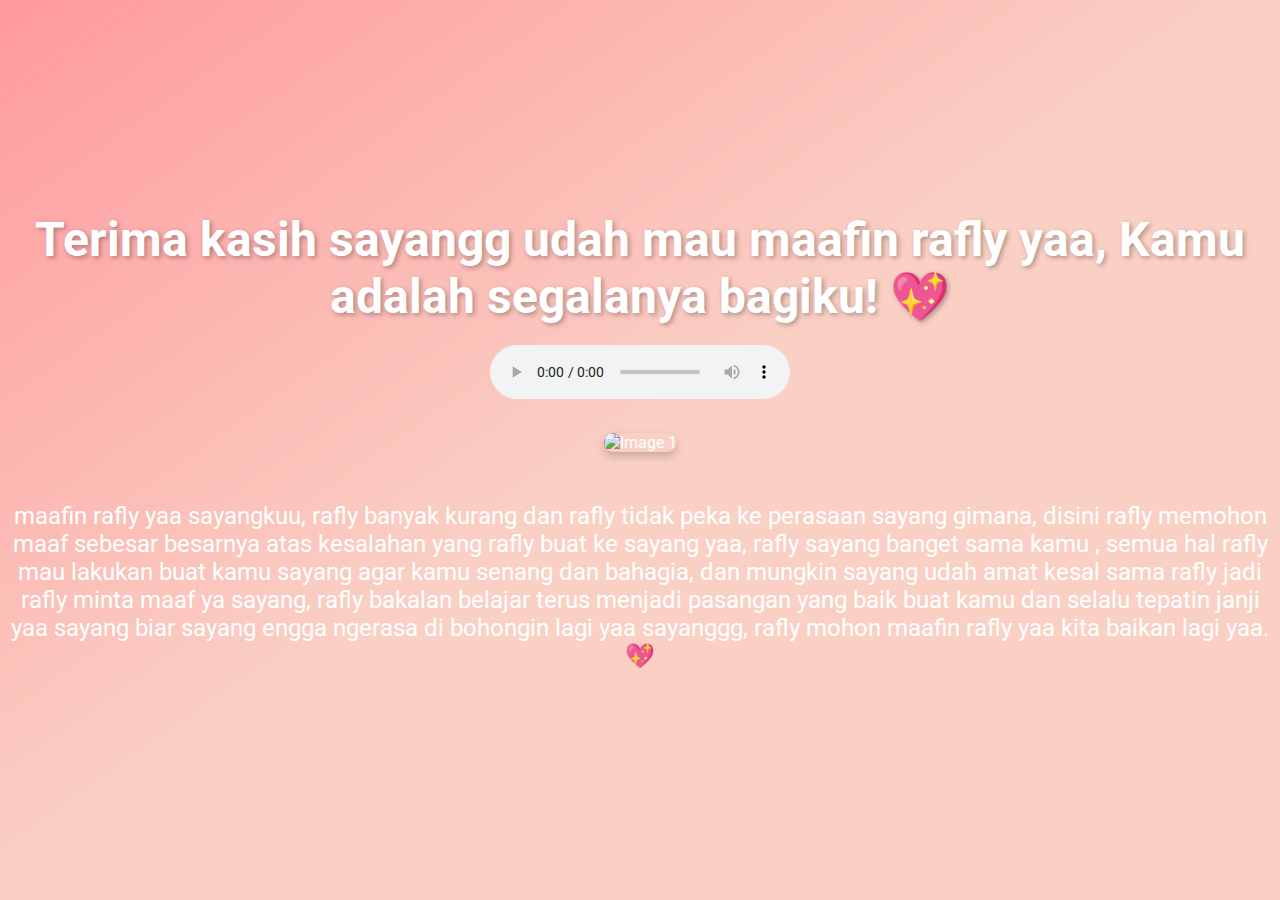
==== maafkan.html @ 6e34fd7f "Menambahkan fitur baru dan memperbaiki layout responsif" ====
<!DOCTYPE html>
<html lang="en">
  <head>
    <meta charset="UTF-8" />
    <meta name="viewport" content="width=device-width, initial-scale=1.0" />
    <title>Terima Kasih Telah Memaafkan</title>
    <link rel="stylesheet" href="style.css" />
    <link rel="preconnect" href="https://fonts.googleapis.com" />
    <link rel="preconnect" href="https://fonts.gstatic.com" crossorigin />
    <link href="https://fonts.googleapis.com/css2?family=Roboto:ital,wght@0,100;0,300;0,400;0,500;0,700;0,900;1,100;1,300;1,400;1,500;1,700;1,900&display=swap" rel="stylesheet" />
  </head>
  <body>
    <div class="surprise">
      <h2>Terima kasih sayangg udah mau maafin rafly yaa, Kamu adalah segalanya bagiku! 💖</h2>
      <audio id="music" controls autoplay>
        <source src="Aziz Hedra - Somebody’s Pleasure.mp3" type="audio/mpeg" />
      </audio>
    </div>

    <!-- Card Slider -->
    <div class="slider">
      <div class="slide-track">
        <div class="slide"><img src="6f237202-5aa0-41b8-84a8-4cf5075e0b94.JPG" alt="Image 1" /></div>
        <div class="slide"><img src="8f2192c2-0dee-472f-9c68-781af92a6a4f.JPG" alt="Image 2" /></div>
        <div class="slide"><img src="93c9f1fa-9ab1-4af5-bc72-c1e7ae8b0140.JPG" alt="Image 3" /></div>
        <div class="slide"><img src="256a82b0-daa8-4430-b2d5-a9e3c4f5dc15 2.JPG" alt="Image 4" /></div>
        <div class="slide"><img src="bc0f04c5-0024-4fa0-a4ec-9d075d48cd99.JPG" alt="Image 5" /></div>
        <!-- Duplicate slides to create an infinite loop effect -->
        <div class="slide"><img src="6f237202-5aa0-41b8-84a8-4cf5075e0b94.JPG" alt="Image 1" /></div>
        <div class="slide"><img src="8f2192c2-0dee-472f-9c68-781af92a6a4f.JPG" alt="Image 2" /></div>
        <div class="slide"><img src="93c9f1fa-9ab1-4af5-bc72-c1e7ae8b0140.JPG" alt="Image 3" /></div>
        <div class="slide"><img src="256a82b0-daa8-4430-b2d5-a9e3c4f5dc15 2.JPG" alt="Image 4" /></div>
        <div class="slide"><img src="ef9192b3-15b0-4f6c-9820-601ac6da73af 2.JPG" alt="Image 5" /></div>
      </div>
    </div>
    <div class="caption">
      <p>
        maafin rafly yaa sayangkuu, rafly banyak kurang dan rafly tidak peka ke perasaan sayang gimana, disini rafly memohon maaf sebesar besarnya atas kesalahan yang rafly buat ke sayang yaa, rafly sayang banget sama kamu , semua hal rafly
        mau lakukan buat kamu sayang agar kamu senang dan bahagia, dan mungkin sayang udah amat kesal sama rafly jadi rafly minta maaf ya sayang, rafly bakalan belajar terus menjadi pasangan yang baik buat kamu dan selalu tepatin janji yaa
        sayang biar sayang engga ngerasa di bohongin lagi yaa sayanggg, rafly mohon maafin rafly yaa kita baikan lagi yaa. 💖
      </p>
    </div>

    <script src="script.js"></script>
  </body>
</html>
---- style.css ----
body {
  font-family: 'roboto', sans-serif;
  background: linear-gradient(to bottom right, #ff9a9e, #fad0c4, #fad0c4);
  text-align: center;
  color: #fff;
  margin: 0;
  height: 100vh;
  display: flex;
  justify-content: center;
  align-items: center;
  flex-direction: column;
}

h1,
h2 {
  font-size: 3em;
  color: #fff;
  text-shadow: 2px 2px 5px rgba(0, 0, 0, 0.3);
  margin: 0;
}

p {
  font-size: 1.5em;
  color: #fff;
  margin: 20px 0;
}

.button-container {
  margin-top: 20px;
}

button {
  padding: 15px 30px;
  font-size: 1.2em;
  margin: 10px;
  border: none;
  border-radius: 50px;
  cursor: pointer;
  transition: all 0.3s ease;
}

#yesButton {
  background-color: #f1c40f;
  color: #fff;
  box-shadow: 0 0 15px 2px rgba(255, 255, 255, 0.6);
}

#noButton {
  position: relative;
  transition: transform 0.3s ease; /* Transisi smooth untuk transformasi */
}

#noButton.moving {
  animation: smoothShake 0.5s ease infinite;
}

@keyframes smoothShake {
  0% {
    transform: translate(0, 0);
  }
  25% {
    transform: translate(10px, -10px);
  }
  50% {
    transform: translate(-10px, 10px);
  }
  75% {
    transform: translate(10px, 10px);
  }
  100% {
    transform: translate(-10px, -10px);
  }
}

.surprise img {
  width: 100%;
  max-width: 400px;
  border-radius: 20px;
  margin-top: 20px;
}

.surprise audio {
  margin-top: 20px;
}

/* Pop-up styling */
.popup {
  display: none;
  position: fixed;
  z-index: 1000;
  left: 0;
  top: 0;
  width: 100%;
  height: 100%;
  background-color: rgba(0, 0, 0, 0.7); /* Background transparan gelap */
}

.popup-content {
  background-color: #fff;
  margin: 15% auto;
  padding: 20px;
  border-radius: 10px;
  width: 300px;
  text-align: center;
  box-shadow: 0px 0px 10px rgba(0, 0, 0, 0.3);
}

.popup-content h2 {
  color: #f76c6c;
}

.popup-content p {
  color: #333;
}

.close {
  color: #aaa;
  float: right;
  font-size: 24px;
  font-weight: bold;
}

.close:hover,
.close:focus {
  color: #f76c6c;
  cursor: pointer;
}

/* Card Slider */
.slider {
  width: 90%;
  max-width: 800px;
  margin: 20px auto;
  overflow: hidden;
  position: relative;
}

.slide-track {
  display: flex;
  width: 500%;
  animation: scroll 20s linear infinite;
}

.slide {
  width: 20%;
  flex-shrink: 0;
  box-sizing: border-box;
  padding: 10px;
}

.slide img {
  width: 50%;
  border-radius: 10px;
  box-shadow: 0 4px 8px rgba(0, 0, 0, 0.2);
}

/* Keyframes for scrolling effect */
@keyframes scroll {
  0% {
    transform: translateX(0);
  }
  100% {
    transform: translateX(-100%);
  }
}

/* Media Queries for Mobile */
@media (max-width: 768px) {
  h1,
  h2 {
    font-size: 2em;
  }

  p {
    font-size: 1.2em;
  }

  .surprise img {
    width: 100%;
  }

  .slide img {
    width: 20vh;
  }
}
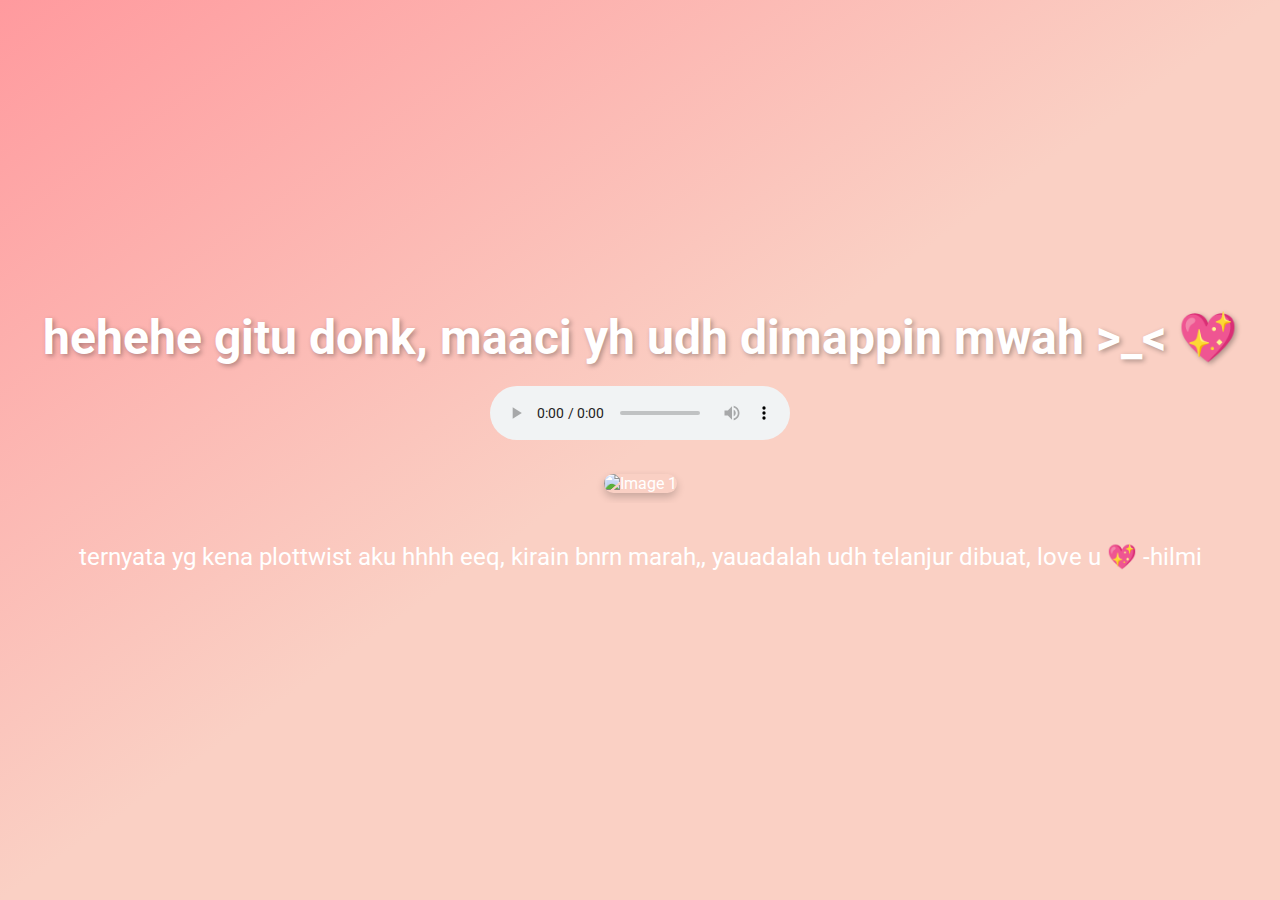
==== commit f8d44bcf: "Update maafkan.html" ====
--- a/maafkan.html
+++ b/maafkan.html
@@ -3,7 +3,7 @@
   <head>
     <meta charset="UTF-8" />
     <meta name="viewport" content="width=device-width, initial-scale=1.0" />
-    <title>Terima Kasih Telah Memaafkan</title>
+    <title>maaci udah maapin</title>
     <link rel="stylesheet" href="style.css" />
     <link rel="preconnect" href="https://fonts.googleapis.com" />
     <link rel="preconnect" href="https://fonts.gstatic.com" crossorigin />
@@ -11,7 +11,7 @@
   </head>
   <body>
     <div class="surprise">
-      <h2>Terima kasih sayangg udah mau maafin rafly yaa, Kamu adalah segalanya bagiku! 💖</h2>
+      <h2>hehehe gitu donk, maaci yh udh dimappin mwah >_< 💖</h2>
       <audio id="music" controls autoplay>
         <source src="Aziz Hedra - Somebody’s Pleasure.mp3" type="audio/mpeg" />
       </audio>
@@ -20,7 +20,7 @@
     <!-- Card Slider -->
     <div class="slider">
       <div class="slide-track">
-        <div class="slide"><img src="6f237202-5aa0-41b8-84a8-4cf5075e0b94.JPG" alt="Image 1" /></div>
+        <div class="slide"><img src="https://github.com/Hilmi233/dhira/blob/main/WhatsApp%20Image%202024-08-29%20at%2023.44.53.JPG" alt="Image 1" /></div>
         <div class="slide"><img src="8f2192c2-0dee-472f-9c68-781af92a6a4f.JPG" alt="Image 2" /></div>
         <div class="slide"><img src="93c9f1fa-9ab1-4af5-bc72-c1e7ae8b0140.JPG" alt="Image 3" /></div>
         <div class="slide"><img src="256a82b0-daa8-4430-b2d5-a9e3c4f5dc15 2.JPG" alt="Image 4" /></div>
@@ -35,9 +35,7 @@
     </div>
     <div class="caption">
       <p>
-        maafin rafly yaa sayangkuu, rafly banyak kurang dan rafly tidak peka ke perasaan sayang gimana, disini rafly memohon maaf sebesar besarnya atas kesalahan yang rafly buat ke sayang yaa, rafly sayang banget sama kamu , semua hal rafly
-        mau lakukan buat kamu sayang agar kamu senang dan bahagia, dan mungkin sayang udah amat kesal sama rafly jadi rafly minta maaf ya sayang, rafly bakalan belajar terus menjadi pasangan yang baik buat kamu dan selalu tepatin janji yaa
-        sayang biar sayang engga ngerasa di bohongin lagi yaa sayanggg, rafly mohon maafin rafly yaa kita baikan lagi yaa. 💖
+       ternyata yg kena plottwist aku hhhh eeq, kirain bnrn marah,, yauadalah udh telanjur dibuat, love u 💖 -hilmi
       </p>
     </div>
 
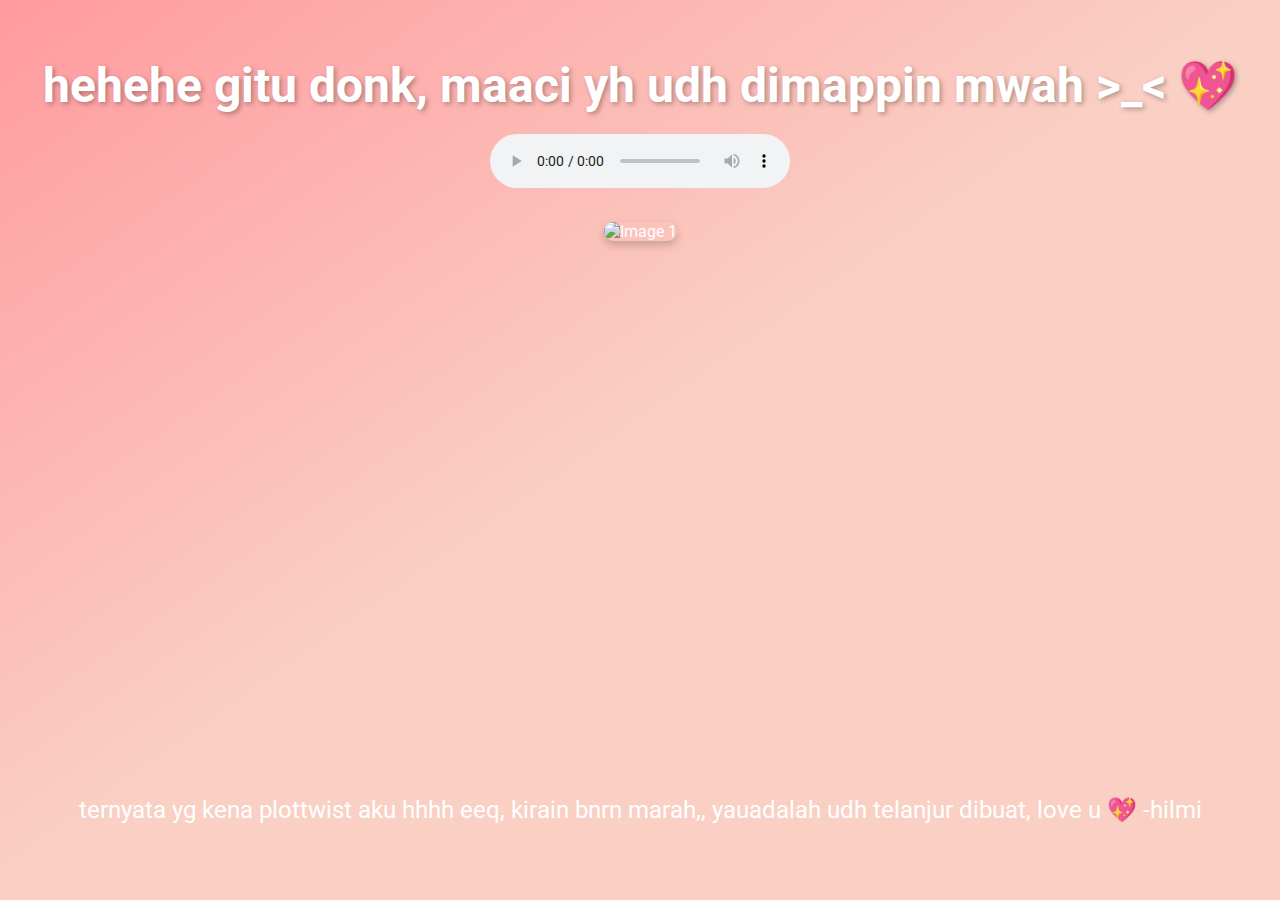
==== commit 4e7e4b8c: "Update maafkan.html" ====
--- a/maafkan.html
+++ b/maafkan.html
@@ -13,15 +13,15 @@
     <div class="surprise">
       <h2>hehehe gitu donk, maaci yh udh dimappin mwah >_< 💖</h2>
       <audio id="music" controls autoplay>
-        <source src="Aziz Hedra - Somebody’s Pleasure.mp3" type="audio/mpeg" />
+        <source src="01 Teman Bahagia.mp3" type="audio/mpeg" />
       </audio>
     </div>
 
     <!-- Card Slider -->
     <div class="slider">
       <div class="slide-track">
-        <div class="slide"><img src="https://github.com/Hilmi233/dhira/blob/main/WhatsApp%20Image%202024-08-29%20at%2023.44.53.JPG" alt="Image 1" /></div>
-        <div class="slide"><img src="8f2192c2-0dee-472f-9c68-781af92a6a4f.JPG" alt="Image 2" /></div>
+        <div class="slide"><img src="WhatsApp Image 2024-08-29 at 23.44.53.JPG" alt="Image 1" /></div>
+        <div class="slide"><img src="WhatsApp Image 2024-08-30 at 00.48.09.jpeg" alt="Image 2" /></div>
         <div class="slide"><img src="93c9f1fa-9ab1-4af5-bc72-c1e7ae8b0140.JPG" alt="Image 3" /></div>
         <div class="slide"><img src="256a82b0-daa8-4430-b2d5-a9e3c4f5dc15 2.JPG" alt="Image 4" /></div>
         <div class="slide"><img src="bc0f04c5-0024-4fa0-a4ec-9d075d48cd99.JPG" alt="Image 5" /></div>
